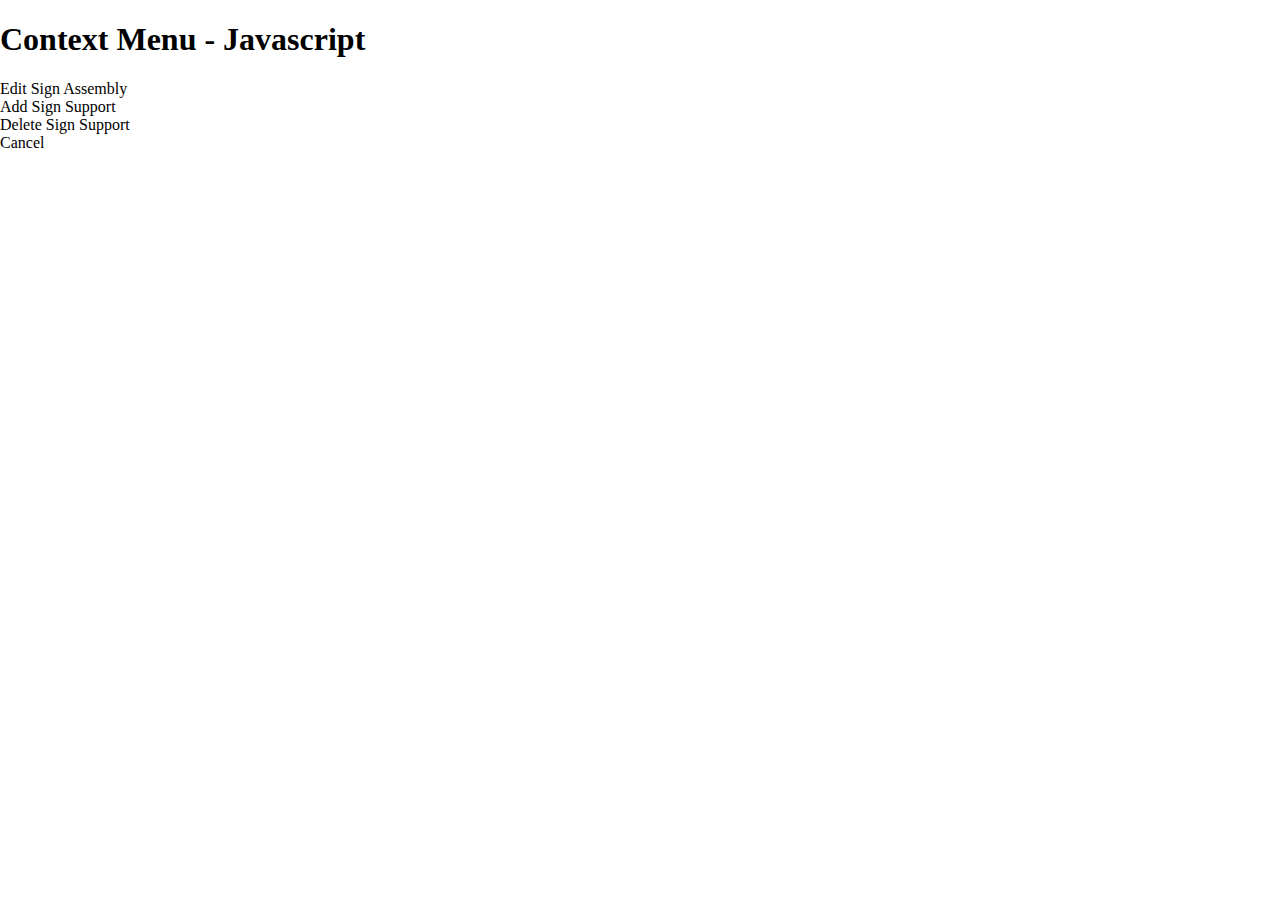
==== context.html @ 80ac61e3 "intit test contextmenu" ====
<!DOCTYPE html>
<html lang="en">
  <head>
    <meta charset="UTF-8" />
    <meta http-equiv="X-UA-Compatible" content="IE=edge" />
    <meta name="viewport" content="width=device-width, initial-scale=1.0" />

    <link rel="stylesheet" href="styles.css" />

    <!-- JS for Map & Markers -->
    <script src="map.js"></script>

    <title>Context menu</title>
  </head>
  <body>
    <h1>Context Menu - Javascript</h1>
    <div class="custom-cm">
      <div class="cm-item">Edit Sign Assembly</div>
      <div class="cm-item" onclick="support_add()">Add Sign Support</div>
      <div class="cm-item">Delete Sign Support</div>
      <div class="cm-divider"></div>
      <div class="cm-item">Cancel</div>
    </div>
  </body>
</html>
---- styles.css ----
/* Always set the map height explicitly to define the size of the div
   * element that contains the map. */
#map {
    /* div is a block element so width not need to be specified */
  height: 100%;
}

/* Optional: Makes the sample page fill the window. */
html,
body {
  height: 100%;
  margin: 0;
  padding: 0;
}
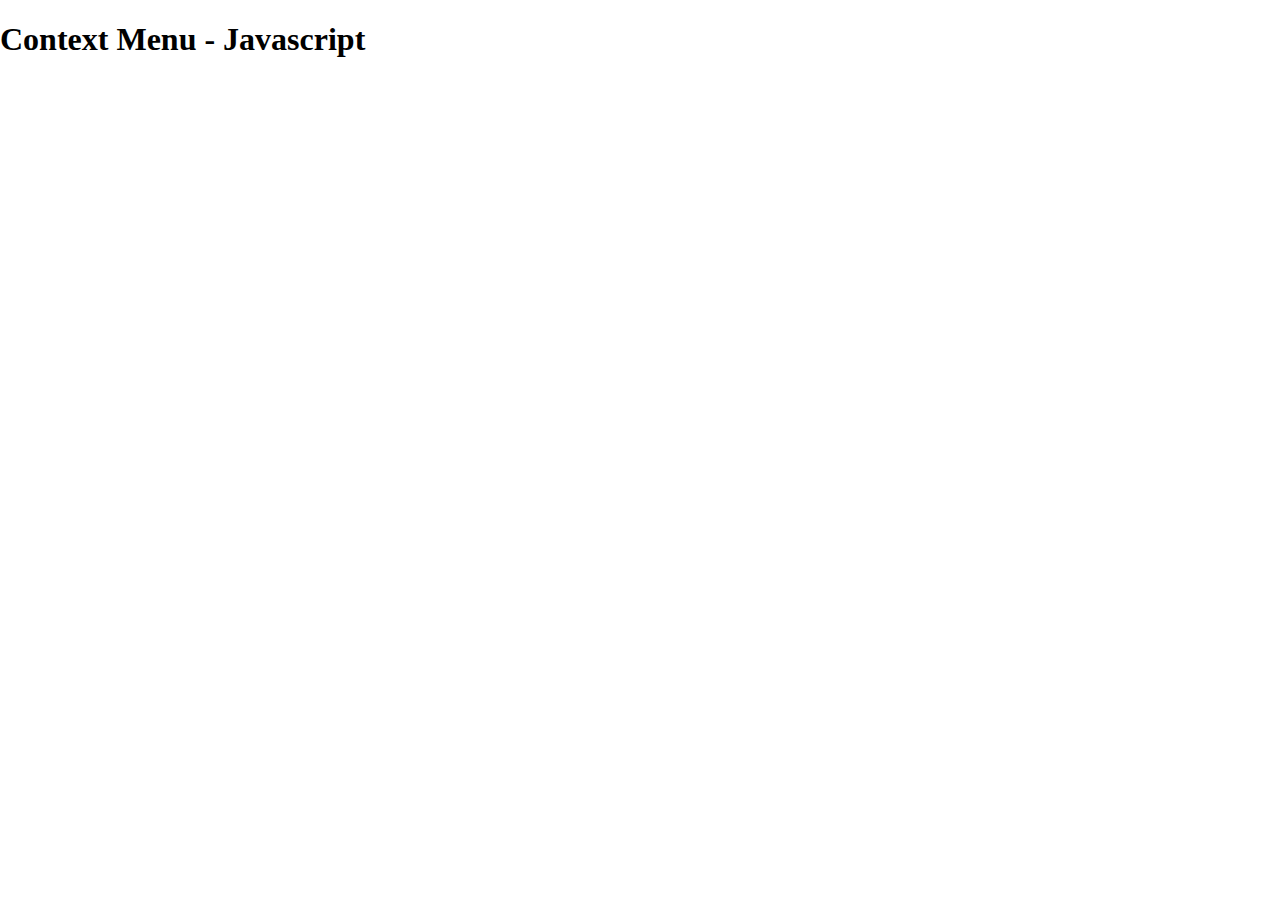
==== commit 23f5cba2: "test context.html fully working" ====
--- a/context.html
+++ b/context.html
@@ -21,5 +21,34 @@
       <div class="cm-divider"></div>
       <div class="cm-item">Cancel</div>
     </div>
+
+    <script>
+      const cm = document.querySelector(".custom-cm");
+
+      function showContextMenu(show = true) {
+        cm.style.display = show ? "block" : "none";
+      }
+
+      window.addEventListener("contextmenu", (e) => {
+        e.preventDefault();
+
+        showContextMenu();
+        console.log(e);
+
+        cm.style.top =
+          e.y + cm.offsetHeight > window.innerHeight
+            ? window.innerHeight - cm.offsetHeight
+            : e.y + "px";
+        cm.style.left =
+          e.x + cm.offsetWidth > window.innerWidth
+            ? window.innerWidth - cm.offsetWidth
+            : e.x + "px";
+        console.log(cm);
+      });
+
+      window.addEventListener("click", () => {
+        showContextMenu(false);
+      });
+    </script>
   </body>
 </html>
--- a/styles.css
+++ b/styles.css
@@ -1,10 +1,7 @@
-
-
-
 /* Always set the map height explicitly to define the size of the div
    * element that contains the map. */
 #map {
-    /* div is a block element so width not need to be specified */
+  /* div is a block element so width not need to be specified */
   height: 100%;
 }
 
@@ -14,4 +11,30 @@
   height: 100%;
   margin: 0;
   padding: 0;
-}+}
+
+div.custom-cm {
+  background-color: white;
+  border: 1px solid gray;
+  box-shadow: 1px 1px 10px rgba(0, 0, 0, 0.1);
+  padding: 10px 0;
+  width: 200px;
+  display: none;
+  position: absolute;
+  top: 0;
+  left: 0;
+}
+
+div.cm-item {
+  cursor: pointer;
+  padding: 8px 15px;
+}
+
+div.cm-item:hover {
+  background-color: red;
+}
+
+div.cm-divider {
+  border-bottom: 1px solid #eeeeee;
+  margin: 10px 0;
+}
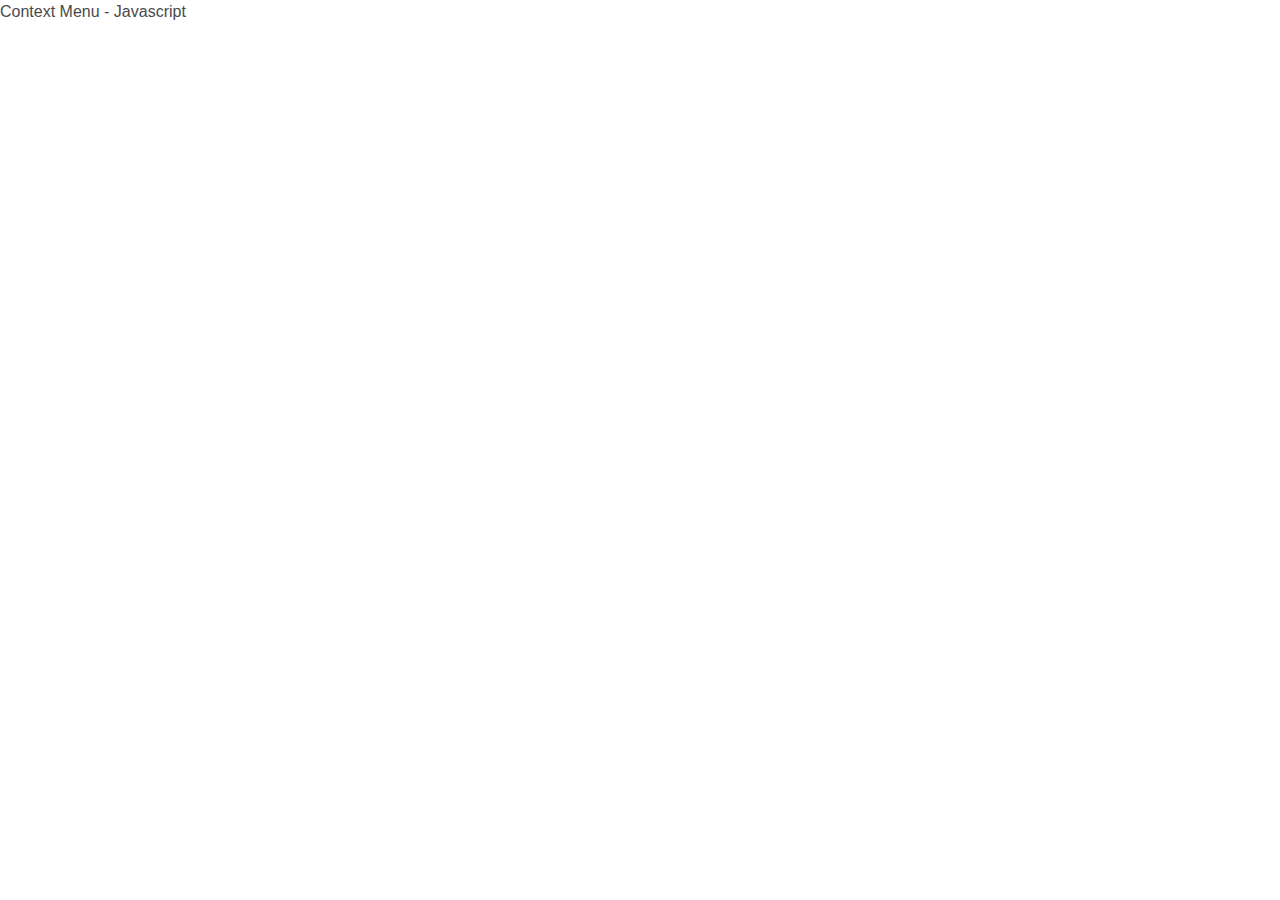
==== commit 7cea4fdf: "workingon contextmenu with bulma" ====
--- a/context.html
+++ b/context.html
@@ -5,19 +5,24 @@
     <meta http-equiv="X-UA-Compatible" content="IE=edge" />
     <meta name="viewport" content="width=device-width, initial-scale=1.0" />
 
-    <link rel="stylesheet" href="styles.css" />
+    <link rel="stylesheet" href="css/styles.css" />
+
+    <!-- Bulma Css -->
+    <link rel="stylesheet" href="css/bulma.min.css" />
 
     <!-- JS for Map & Markers -->
-    <script src="map.js"></script>
+    <script src="js/map.js"></script>
 
     <title>Context menu</title>
   </head>
   <body>
     <h1>Context Menu - Javascript</h1>
-    <div class="custom-cm">
+    <div class="box custom-cm" style="width: 200px; color: blue">
       <div class="cm-item">Edit Sign Assembly</div>
       <div class="cm-item" onclick="support_add()">Add Sign Support</div>
-      <div class="cm-item">Delete Sign Support</div>
+      <div class="block">
+        <div class="cm-item">Delete Sign Support</div>
+      </div>
       <div class="cm-divider"></div>
       <div class="cm-item">Cancel</div>
     </div>
--- a/css/styles.css
+++ b/css/styles.css
@@ -0,0 +1,51 @@
+/* Always set the map height explicitly to define the size of the div
+   * element that contains the map. */
+#map {
+  /* div is a block element so width not need to be specified */
+  height: 100%;
+}
+
+/* Optional: Makes the sample page fill the window. */
+html,
+body {
+  height: 100%;
+  margin: 0;
+  padding: 0;
+}
+
+div.custom-cm {
+  background-color: lightgray;
+  /* border: 1px solid gray; */
+  /* box-shadow: 1px 1px 10px rgba(0, 0, 0, 0.1); */
+  /**=======================
+   * ?      why does padding affect text spacing to one line? how do i do this in bulma
+   *  
+   *  
+   *========================**/
+  padding: 10px 0;
+  /* width: 200px; */
+
+  /**=======================
+   * ?      how do i control display, top, botton in bulma?
+   *  
+   *  
+   *========================**/
+  display: none;
+  position: absolute;
+  top: 0;
+  left: 0;
+}
+
+div.cm-item {
+  cursor: pointer;
+  padding: 8px 15px;
+}
+
+div.cm-item:hover {
+  background-color: red;
+}
+
+div.cm-divider {
+  border-bottom: 1px solid #eeeeee;
+  margin: 10px 0;
+}
